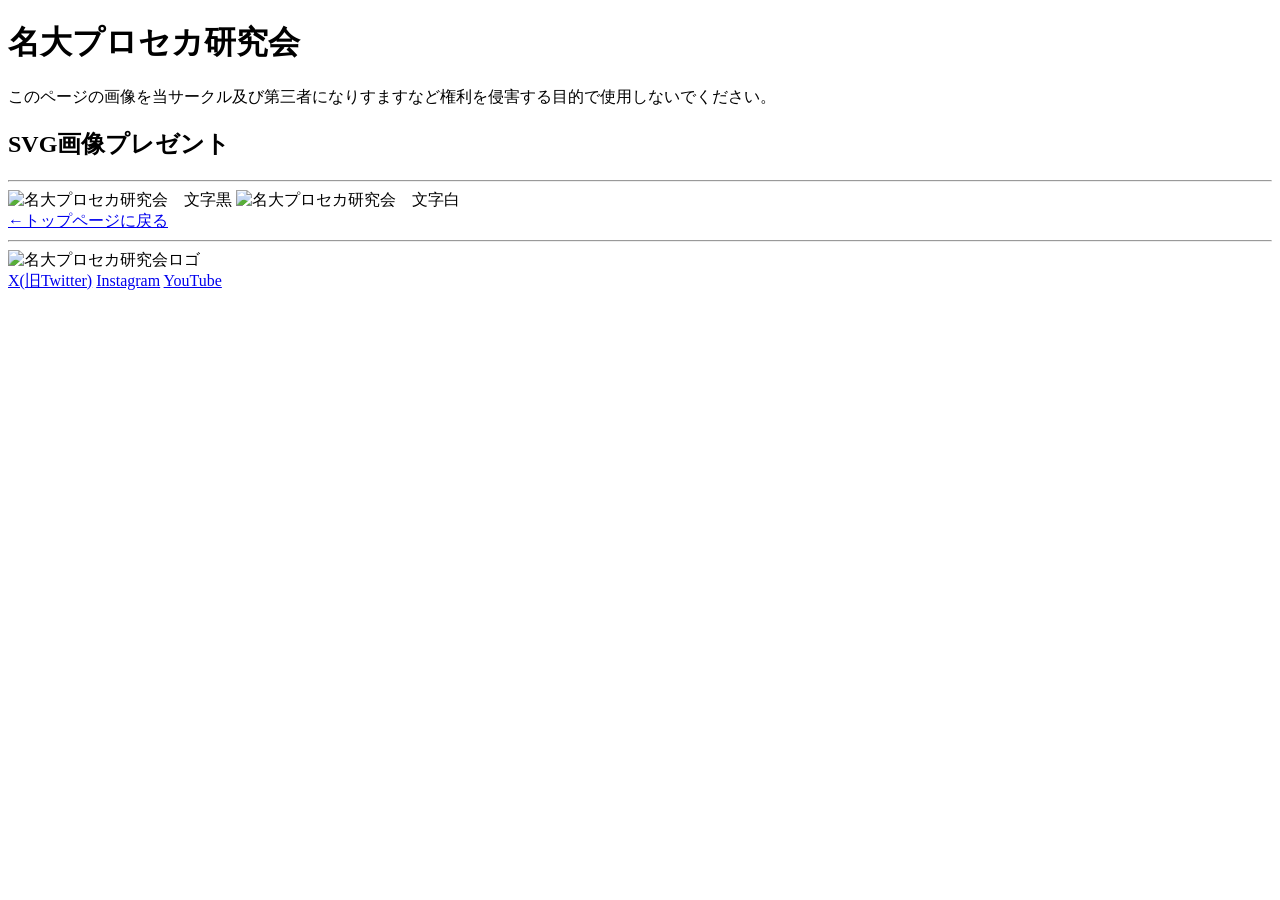
==== nupjsk/index.html @ 13d1c443 "Merge c620b219190aef3410bb8966ee4f59b240f57a59 into 2ad5581c4313be7d5aeb16a716e822f4d181d151" ====
<!DOCTYPE html>
<html lang="ja">
  <head prefix="og: http://ogp.me/ns# fb: http://ogp.me/ns/ fb# prefix属性: http://ogp.me/ns/ prefix属性#">
    <meta http-equiv="Content-Type" content="text/html; charset=UTF-8">
    <meta property="og:url" content=" https;//drosha210.github.io/meidaipjsk/nupjsk/index.html" />
    <meta property="og:type" content="article" />
    <meta property="og:title" content="名大プロセカ研究会サイト来場者特典" />
    <meta property="og:description" content="名大プロセカ研究会のサイトに来た人へのちょっとした特典です。" />
    <meta property="og:site_name" content="名大プロセカ研究会" />
    <meta property="og:image" content="https://drosha210.github.io/meidaipjsk/meidaipjsk.png" />
    <meta name="twitter:card" content="summary_large_image" />
    <meta name="twitter:site" content="@meidaipjsk">
    <title>名大プロセカ研究会</title>
    <meta name="viewport" content="width=device-width, initial-scale=1">
    <link rel="stylesheet" href="https://drosha210.github.io/meidaipjsk/style.css">
    <link rel="icon" type="image/x-icon" href="https://drosha210.github.io/meidaipjsk/image/nupjsk-favicon.ico">
    <link rel="apple-touch-icon-precomposed" href="https://drosha210.github.io/meidaipjsk/image/apple-touch-icon_180x180.png" sizes="180x180">
    <link rel="apple-touch-icon" href="https://drosha210.github.io/meidaipjsk/image/apple-touch-icon_180x180.png" sizes="180x180">
    <link rel="icon" type="image/png" href="https://drosha210.github.io/meidaipjsk/image/android-chrome_192x192.png" sizes="192x192">
     <link rel="manifest" href="https://drosha210.github.io/meidaipjsk/manifest.webmanifest" />
  </head>
  <body>
    <header>
      <h1>名大プロセカ研究会</h1>
    </header>
    <p>このページの画像を当サークル及び第三者になりすますなど権利を侵害する目的で使用しないでください。</p>
    <main>
      <h2>SVG画像プレゼント</h2>
      <hr>
      <img alt="名大プロセカ研究会　文字黒" height=210 width=400 src="https://drosha210.github.io/meidaipjsk/image/nupjsk/black.svg">
      <img alt="名大プロセカ研究会　文字白" height=210 width=400 src="https://drosha210.github.io/meidaipjsk/image/nupjsk/white.svg">
    </main>
    <div>
      <div class="home">
        <a href="https://drosha210.github.io/meidaipjsk/">←トップページに戻る</a>
      </div>
    </div>
    <footer>
      <hr>
      <picture>
        <img alt="名大プロセカ研究会ロゴ" hight=257 width=386 src="https://drosha210.github.io/meidaipjsk/image/名大プロセカ研究会ロゴ.webp" type="image/webp">
        <source hight=257 width=386 srcset="https://drosha210.github.io/meidaipjsk/image/名大プロセカ研究会ロゴ.png" type="image/png">
      </picture><br>
      <a href="https://x.com/meidaipjsk">X(旧Twitter)</a>
      <a href="https://instagram.com/meidaipjsk">Instagram</a>
      <a href="https://www.youtube.com/@名大プロセカ研究会">YouTube</a>
    </footer>
  </body>
</html>
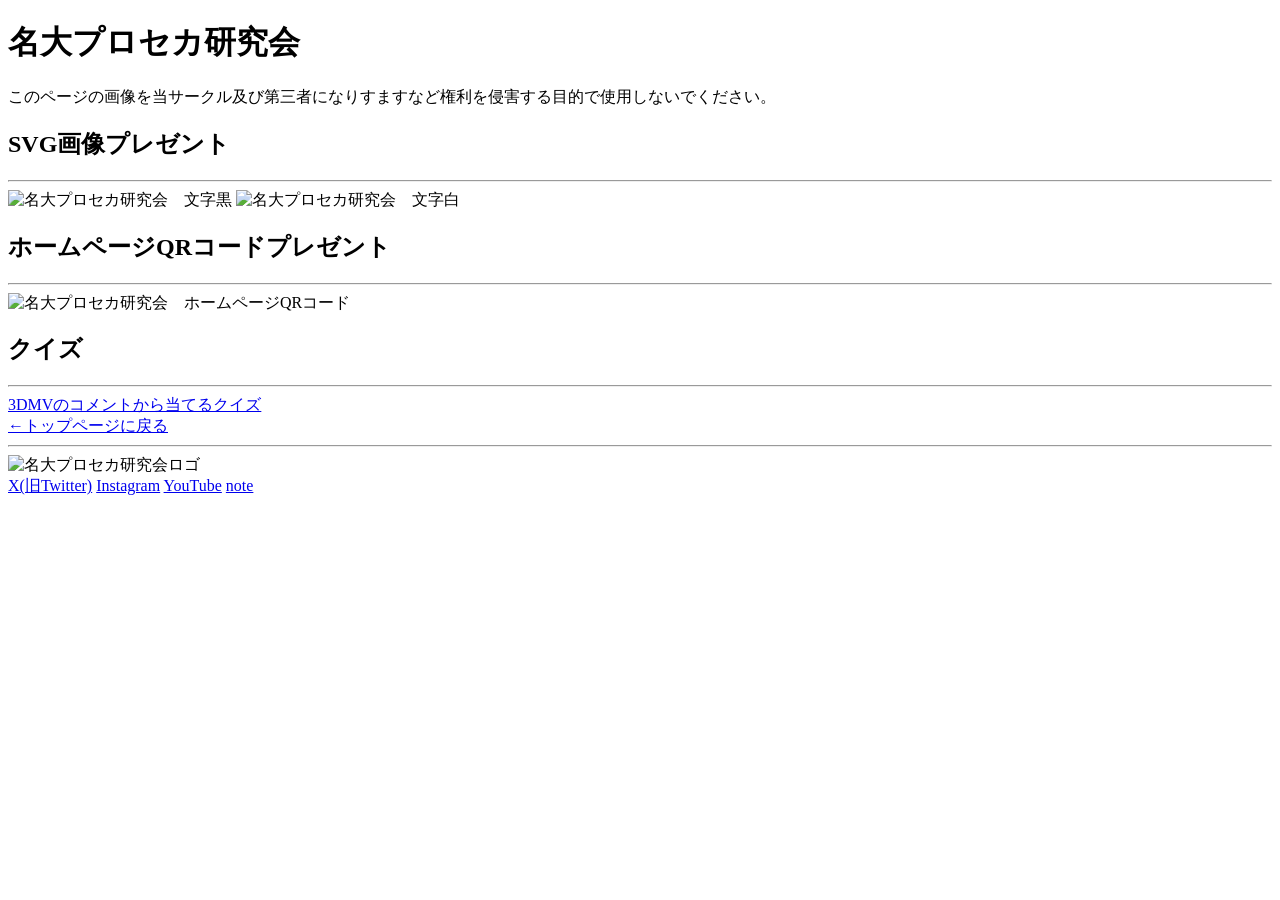
==== commit 387d436d: "Add QR code section to index.html" ====
--- a/nupjsk/index.html
+++ b/nupjsk/index.html
@@ -29,6 +29,12 @@
       <hr>
       <img alt="名大プロセカ研究会　文字黒" height=210 width=400 src="https://drosha210.github.io/meidaipjsk/image/nupjsk/black.svg">
       <img alt="名大プロセカ研究会　文字白" height=210 width=400 src="https://drosha210.github.io/meidaipjsk/image/nupjsk/white.svg">
+      <h2>ホームページQRコードプレゼント</h2>
+      <hr>
+      <img alt="名大プロセカ研究会　ホームページQRコード" height=210 width=400 src="https://drosha210.github.io/meidaipjsk/image/nupjsk/meidaipjsk_qr.png">
+      <h2>クイズ</h2>
+      <hr>
+      <div class="quiz"><a href="3DMV_comment_QUIZ.html">3DMVのコメントから当てるクイズ</a></div>
     </main>
     <div>
       <div class="home">
@@ -44,6 +50,7 @@
       <a href="https://x.com/meidaipjsk">X(旧Twitter)</a>
       <a href="https://instagram.com/meidaipjsk">Instagram</a>
       <a href="https://www.youtube.com/@名大プロセカ研究会">YouTube</a>
+      <a href="https://note.com/meidaipjsk">note</a>
     </footer>
   </body>
 </html>
